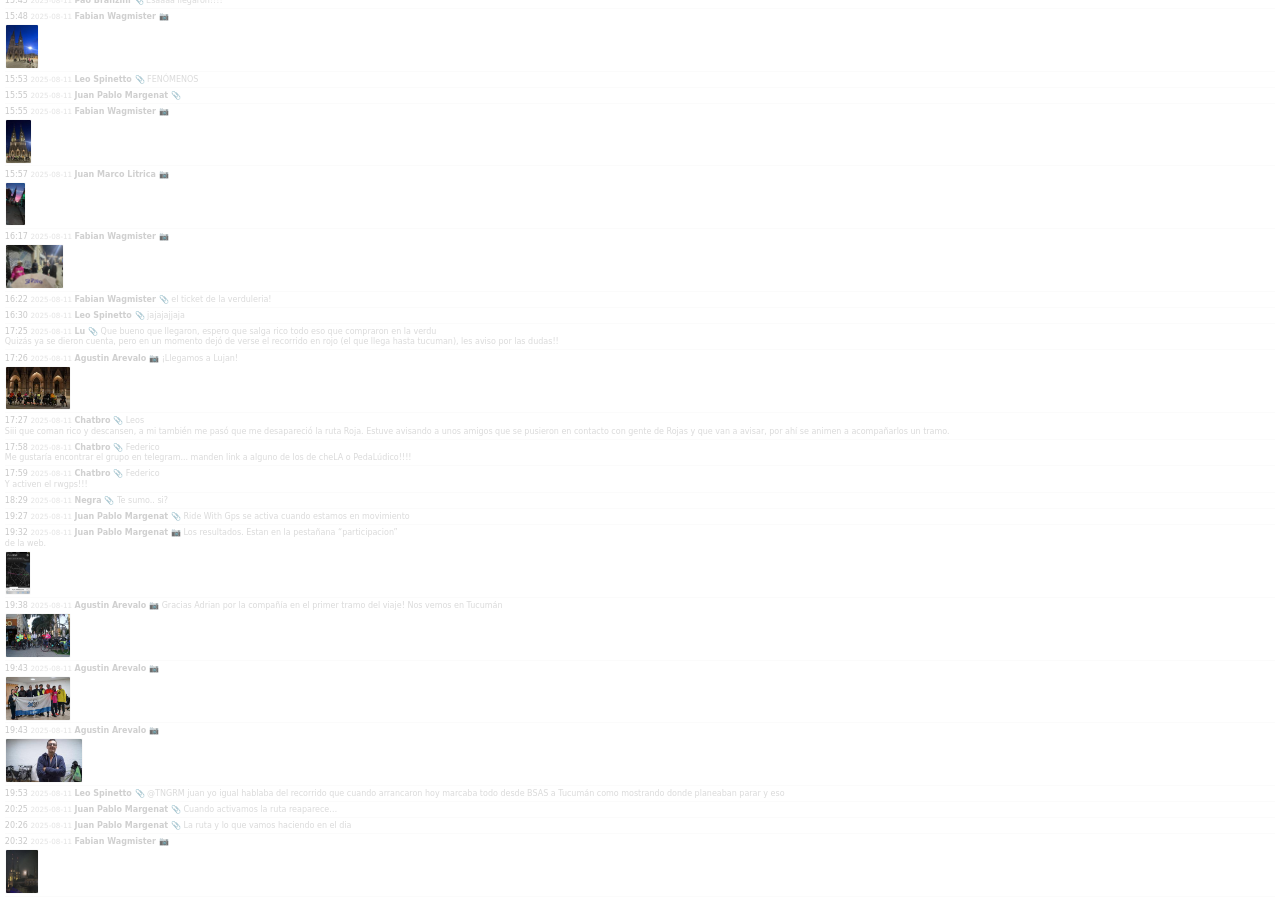
==== td/chat_fluir.html @ 92ae7dd0 "feat(td): textos renderizados en HTML para Web Render (web_render_textos) — un texto a la vez rotand" ====
<!DOCTYPE html>
<html lang="es">
<head>
<meta charset="UTF-8">
<meta name="viewport" content="width=device-width, initial-scale=1.0">
<title>Flujos · Chat Telegram (TD)</title>
<style>
  * { margin:0; padding:0; box-sizing:border-box; }
  html, body { width:100%; height:100%; overflow:hidden; font-family:system-ui,'Segoe UI',sans-serif; background:transparent; }
  :root { --tr:200; --tg:200; --tb:200; --ar:255; --ag:200; --ab:100; }
  #chat { display:flex; flex-direction:column; gap:.1rem; width:100%; height:100%; min-height:0; overflow-y:auto; padding:.2rem .3rem; color:rgb(var(--tr),var(--tg),var(--tb)); scrollbar-width:none; }
  #chat::-webkit-scrollbar { display:none; }
  .lugar { margin:.25rem 0 .1rem; font-size:.48rem; letter-spacing:.08em; text-transform:uppercase; opacity:.5; color:rgb(var(--ar),var(--ag),var(--ab)); border-top:1px solid rgba(var(--tr),var(--tg),var(--tb),.12); padding-top:.15rem; font-weight:500; flex-shrink:0; }
  .msg { font-size:.5rem; line-height:1.3; border-bottom:1px solid rgba(var(--tr),var(--tg),var(--tb),.08); padding:.1rem 0; opacity:0; transition:opacity .6s ease; flex-shrink:0; }
  .msg.visible { opacity:1; }
  .msg .hora { opacity:.5; font-size:.45rem; }
  .msg .nombre { opacity:.85; font-weight:600; }
  .msg .texto { opacity:.65; white-space:pre-wrap; }
  .fotos { display:flex; gap:.15rem; margin-top:.1rem; flex-wrap:wrap; }
  .fotos img { width:auto; height:2.8rem; max-width:5rem; object-fit:cover; border-radius:2px; border:1px solid rgba(var(--tr),var(--tg),var(--tb),.12); }
</style>
</head>
<body>
<div id="chat"></div>
<script>
var MENSAJES = [{"id": 905, "from_name": "Fabian Wagmister", "texto": "", "hora": 6.591666666666667, "fecha": "2025-08-11", "tipo": "photo", "municipio": "Morón", "fotos": ["[data-uri]"]}, {"id": 906, "from_name": "Fabian Wagmister", "texto": "", "hora": 6.934444444444445, "fecha": "2025-08-11", "tipo": "photo", "municipio": "Morón", "fotos": ["[data-uri]"]}, {"id": 907, "from_name": "Fabian Wagmister", "texto": "", "hora": 6.943333333333333, "fecha": "2025-08-11", "tipo": "photo", "municipio": "Morón", "fotos": ["[data-uri]"]}, {"id": 908, "from_name": "Chatbro", "texto": "Jimena\nBuen viaje chicxs!!", "hora": 7.678888888888889, "fecha": "2025-08-11", "tipo": "text", "municipio": "Morón", "fotos": []}, {"id": 909, "from_name": "Chatbro", "texto": "Luciana\nBuen viajeee! ajusten todo bien !! 😂", "hora": 7.698333333333333, "fecha": "2025-08-11", "tipo": "text", "municipio": "Morón", "fotos": []}, {"id": 910, "from_name": "Chatbro", "texto": "Leos\nVAMO VAMOOOO", "hora": 7.720555555555555, "fecha": "2025-08-11", "tipo": "text", "municipio": "Morón", "fotos": []}, {"id": 911, "from_name": "Chatbro", "texto": "Leos\nSiento que no pude ir hoy, pero lunes. Que tengan un excelente viaje y un gran aguante. Estaré presente!", "hora": 7.756666666666667, "fecha": "2025-08-11", "tipo": "text", "municipio": "Morón", "fotos": []}, {"id": 912, "from_name": "Chatbro", "texto": "Maxi Z\nMuy buen viaje gente!!! abrazo grande y sigo novedades por aqui :)", "hora": 7.770555555555555, "fecha": "2025-08-11", "tipo": "text", "municipio": "Morón", "fotos": []}, {"id": 913, "from_name": "Chatbro", "texto": "Leos\n¿un paseito por plaza flores?", "hora": 7.8725000000000005, "fecha": "2025-08-11", "tipo": "text", "municipio": "Morón", "fotos": []}, {"id": 914, "from_name": "Juan Pablo Margenat", "texto": "Pinchando por Yerbal!", "hora": 8.175833333333333, "fecha": "2025-08-11", "tipo": "text", "municipio": "Morón", "fotos": []}, {"id": 915, "from_name": "Juan Pablo Margenat", "texto": "Estrenando La Marin", "hora": 8.179722222222221, "fecha": "2025-08-11", "tipo": "text", "municipio": "Morón", "fotos": []}, {"id": 916, "from_name": "Chatbro", "texto": "Leos\njaajjaja uhhh LPTM que velocidad para pinchar. Bueno mejor que sea al principio, seguro que es para inaugurarte la salida", "hora": 8.284722222222221, "fecha": "2025-08-11", "tipo": "text", "municipio": "Morón", "fotos": []}, {"id": 917, "from_name": "Fabian Wagmister", "texto": "", "hora": 8.373055555555556, "fecha": "2025-08-11", "tipo": "photo", "municipio": "Morón", "fotos": ["[data-uri]"]}, {"id": 918, "from_name": "Chatbro", "texto": "Leos\n😍", "hora": 8.381388888888889, "fecha": "2025-08-11", "tipo": "text", "municipio": "Morón", "fotos": []}, {"id": 919, "from_name": "Juan Pablo Margenat", "texto": "Ojala! Salir de la ciudad es un transtorno asumido (y disfrutable tambien)", "hora": 8.381944444444445, "fecha": "2025-08-11", "tipo": "text", "municipio": "Morón", "fotos": []}, {"id": 920, "from_name": "Chatbro", "texto": "Leos\nForza!", "hora": 8.390555555555554, "fecha": "2025-08-11", "tipo": "text", "municipio": "Morón", "fotos": []}, {"id": 921, "from_name": "Chatbro", "texto": "Luciana\nEstán por mi barrio!!! 😙 Parque avellaneda ♥", "hora": 8.469166666666666, "fecha": "2025-08-11", "tipo": "text", "municipio": "Morón", "fotos": []}, {"id": 922, "from_name": "Fabian Wagmister", "texto": "", "hora": 8.8575, "fecha": "2025-08-11", "tipo": "photo", "municipio": "Morón", "fotos": ["[data-uri]"]}, {"id": 923, "from_name": "Fabian Wagmister", "texto": "", "hora": 8.878055555555555, "fecha": "2025-08-11", "tipo": "voice", "municipio": "Morón", "fotos": []}, {"id": 924, "from_name": "Fabian Wagmister", "texto": "", "hora": 8.8875, "fecha": "2025-08-11", "tipo": "voice", "municipio": "Morón", "fotos": []}, {"id": 925, "from_name": "Chatbro", "texto": "Leos\nG R A N D E  ADRI", "hora": 8.900555555555556, "fecha": "2025-08-11", "tipo": "text", "municipio": "Morón", "fotos": []}, {"id": 926, "from_name": "Chatbro", "texto": "Leos\nse te escucha perfecto", "hora": 8.907222222222222, "fecha": "2025-08-11", "tipo": "text", "municipio": "Morón", "fotos": []}, {"id": 927, "from_name": "Chatbro", "texto": "Leos\nque bronca esos pinchazos! VAMOS que se sale de la ciudad! FORZA", "hora": 8.915555555555557, "fecha": "2025-08-11", "tipo": "text", "municipio": "Morón", "fotos": []}, {"id": 928, "from_name": "Fabian Wagmister", "texto": "", "hora": 8.935555555555556, "fecha": "2025-08-11", "tipo": "voice", "municipio": "Morón", "fotos": []}, {"id": 929, "from_name": "Juan Marco Litrica", "texto": "", "hora": 8.952499999999999, "fecha": "2025-08-11", "tipo": "photo", "municipio": "Morón", "fotos": ["[data-uri]"]}, {"id": 930, "from_name": "Fabian Wagmister", "texto": "", "hora": 8.970277777777778, "fecha": "2025-08-11", "tipo": "voice", "municipio": "Morón", "fotos": []}, {"id": 931, "from_name": "Chatbro", "texto": "Leos\n¿Y cuál es el link de telegram?", "hora": 8.993888888888888, "fecha": "2025-08-11", "tipo": "text", "municipio": "Morón", "fotos": []}, {"id": 932, "from_name": "Fabian Wagmister", "texto": "", "hora": 9.015833333333333, "fecha": "2025-08-11", "tipo": "voice", "municipio": "Morón", "fotos": []}, {"id": 933, "from_name": "Chatbro", "texto": "Leos\n🤘🤘🤘🤘🤘 VAMOOOOO, es mutuo saber que estoy presente.", "hora": 9.082777777777778, "fecha": "2025-08-11", "tipo": "text", "municipio": "Morón", "fotos": []}, {"id": 934, "from_name": "Fabian Wagmister", "texto": "", "hora": 9.098611111111111, "fecha": "2025-08-11", "tipo": "video", "municipio": "Morón", "fotos": []}, {"id": 935, "from_name": "Chatbro", "texto": "Leos\nno te me gastes toda la batería jajajaj", "hora": 9.223888888888888, "fecha": "2025-08-11", "tipo": "text", "municipio": "Morón", "fotos": []}, {"id": 936, "from_name": "Chatbro", "texto": "Luciana\nSi! acá asomandonos cuando se puede a la aventura, veo que llevaron huevo duro! muy bien 😂", "hora": 9.225555555555555, "fecha": "2025-08-11", "tipo": "text", "municipio": "Morón", "fotos": []}, {"id": 937, "from_name": "Chatbro", "texto": "Leos\n¡Qué linda esas MARIN Juan!!", "hora": 9.245833333333332, "fecha": "2025-08-11", "tipo": "text", "municipio": "Morón", "fotos": []}, {"id": 938, "from_name": "Chatbro", "texto": "Patricio\n¡Buen viaje, muchachxs! Nos vemos en Tucumán.", "hora": 9.489444444444443, "fecha": "2025-08-11", "tipo": "text", "municipio": "Morón", "fotos": []}, {"id": 939, "from_name": "Fabian Wagmister", "texto": "", "hora": 9.511666666666667, "fecha": "2025-08-11", "tipo": "photo", "municipio": "Morón", "fotos": ["[data-uri]"]}, {"id": 940, "from_name": "Chatbro", "texto": "Leos\nJAJAJAJJAJA QUE GRANDE ADRI sigue ahí!! AGUANTE!", "hora": 9.575555555555555, "fecha": "2025-08-11", "tipo": "text", "municipio": "Morón", "fotos": []}, {"id": 941, "from_name": "Fabian Wagmister", "texto": "", "hora": 9.758611111111112, "fecha": "2025-08-11", "tipo": "photo", "municipio": "Morón", "fotos": ["[data-uri]"]}, {"id": 942, "from_name": "Fabian Wagmister", "texto": "https://t.me/+XXZua17GA_VmYzVh", "hora": 9.7675, "fecha": "2025-08-11", "tipo": "text", "municipio": "Morón", "fotos": []}, {"id": 943, "from_name": "Fabian Wagmister", "texto": "", "hora": 9.78361111111111, "fecha": "2025-08-11", "tipo": "voice", "municipio": "Morón", "fotos": []}, {"id": 944, "from_name": "Chatbro", "texto": "Leos\na mi me gusta acompañarles con el mapita al lado", "hora": 9.866388888888888, "fecha": "2025-08-11", "tipo": "text", "municipio": "Morón", "fotos": []}, {"id": 945, "from_name": "Chatbro", "texto": "Leos\namo que ya están arrancando, lo siento, ayer creo que hubiera acompañado ahí también con Adri", "hora": 9.874444444444444, "fecha": "2025-08-11", "tipo": "text", "municipio": "Morón", "fotos": []}, {"id": 946, "from_name": "Chatbro", "texto": "Boris\nSaludos desde Colombia!!! felices rodadas!!", "hora": 9.891666666666666, "fecha": "2025-08-11", "tipo": "text", "municipio": "Morón", "fotos": []}, {"id": 947, "from_name": "Fabian Wagmister", "texto": "", "hora": 10.260277777777778, "fecha": "2025-08-11", "tipo": "photo", "municipio": "Morón", "fotos": ["[data-uri]"]}, {"id": 948, "from_name": "Fabian Wagmister", "texto": "", "hora": 10.260277777777778, "fecha": "2025-08-11", "tipo": "photo", "municipio": "Morón", "fotos": ["[data-uri]"]}, {"id": 949, "from_name": "Chatbro", "texto": "Leos\nfuaaaaa mira eso, cuando puedan cuenten en un audio!", "hora": 10.380555555555556, "fecha": "2025-08-11", "tipo": "text", "municipio": "Morón", "fotos": []}, {"id": 950, "from_name": "Fabian Wagmister", "texto": "", "hora": 10.400555555555556, "fecha": "2025-08-11", "tipo": "voice", "municipio": "Morón", "fotos": []}, {"id": 951, "from_name": "Agustin Arevalo", "texto": "", "hora": 11.65638888888889, "fecha": "2025-08-11", "tipo": "photo", "municipio": "Morón", "fotos": ["[data-uri]"]}, {"id": 952, "from_name": "Agustin Arevalo", "texto": "", "hora": 11.65638888888889, "fecha": "2025-08-11", "tipo": "photo", "municipio": "Morón", "fotos": ["[data-uri]"]}, {"id": 953, "from_name": "Agustin Arevalo", "texto": "", "hora": 11.65638888888889, "fecha": "2025-08-11", "tipo": "photo", "municipio": "Morón", "fotos": ["[data-uri]"]}, {"id": 954, "from_name": "Agustin Arevalo", "texto": "", "hora": 11.65638888888889, "fecha": "2025-08-11", "tipo": "photo", "municipio": "Morón", "fotos": ["[data-uri]"]}, {"id": 955, "from_name": "Agustin Arevalo", "texto": "", "hora": 11.65638888888889, "fecha": "2025-08-11", "tipo": "photo", "municipio": "Morón", "fotos": ["[data-uri]"]}, {"id": 956, "from_name": "Agustin Arevalo", "texto": "", "hora": 11.65638888888889, "fecha": "2025-08-11", "tipo": "photo", "municipio": "Morón", "fotos": ["[data-uri]"]}, {"id": 957, "from_name": "Agustin Arevalo", "texto": "", "hora": 11.65638888888889, "fecha": "2025-08-11", "tipo": "photo", "municipio": "Morón", "fotos": ["[data-uri]"]}, {"id": 958, "from_name": "Agustin Arevalo", "texto": "", "hora": 11.65638888888889, "fecha": "2025-08-11", "tipo": "photo", "municipio": "Morón", "fotos": ["[data-uri]"]}, {"id": 959, "from_name": "Agustin Arevalo", "texto": "", "hora": 11.65638888888889, "fecha": "2025-08-11", "tipo": "photo", "municipio": "Morón", "fotos": ["[data-uri]"]}, {"id": 960, "from_name": "Agustin Arevalo", "texto": "", "hora": 11.65638888888889, "fecha": "2025-08-11", "tipo": "photo", "municipio": "Morón", "fotos": ["[data-uri]"]}, {"id": 961, "from_name": "Agustin Arevalo", "texto": "", "hora": 11.65638888888889, "fecha": "2025-08-11", "tipo": "photo", "municipio": "Morón", "fotos": ["[data-uri]"]}, {"id": 962, "from_name": "Fabian Wagmister", "texto": "", "hora": 11.905555555555557, "fecha": "2025-08-11", "tipo": "photo", "municipio": "Morón", "fotos": ["[data-uri]"]}, {"id": 963, "from_name": "Chatbro", "texto": "Luciana\nbuen provecho!!! se ve que está lindo el clima, acá en mardel hoy parece un día primaveral, espero que por allá también.", "hora": 12.188055555555556, "fecha": "2025-08-11", "tipo": "text", "municipio": "Morón", "fotos": []}, {"id": 964, "from_name": "Chatbro", "texto": "Leos\nEstamos en unos lindos 18 gradelis en la capital porteña. La muchachada descansa", "hora": 12.197777777777778, "fecha": "2025-08-11", "tipo": "text", "municipio": "Morón", "fotos": []}, {"id": 965, "from_name": "Chatbro", "texto": "Leos\nLu sabés en qué ubicación fue las últimas fotos del monumento que subieron. No me lo detalla en mi mapa", "hora": 12.268055555555556, "fecha": "2025-08-11", "tipo": "text", "municipio": "Morón", "fotos": []}, {"id": 966, "from_name": "Chatbro", "texto": "Luciana\nNo se qué monumento! ahi te escribo..", "hora": 12.440833333333334, "fecha": "2025-08-11", "tipo": "text", "municipio": "Morón", "fotos": []}, {"id": 967, "from_name": "Fabian Wagmister", "texto": "", "hora": 12.58888888888889, "fecha": "2025-08-11", "tipo": "voice", "municipio": "Morón", "fotos": []}, {"id": 968, "from_name": "Chatbro", "texto": "Leos\nruiiiiico! Vamos que se llega al primero de los objetivos del día. Está lindo y tienen bastante luz aun. Abrazo!", "hora": 12.609722222222222, "fecha": "2025-08-11", "tipo": "text", "municipio": "Morón", "fotos": []}, {"id": 969, "from_name": "Fabian Wagmister", "texto": "Leo", "hora": 12.696944444444444, "fecha": "2025-08-11", "tipo": "photo", "municipio": "Morón", "fotos": ["[data-uri]"]}, {"id": 970, "from_name": "Fabian Wagmister", "texto": "", "hora": 12.843333333333334, "fecha": "2025-08-11", "tipo": "photo", "municipio": "Morón", "fotos": ["[data-uri]"]}, {"id": 971, "from_name": "Fabian Wagmister", "texto": "", "hora": 13.373333333333333, "fecha": "2025-08-11", "tipo": "video", "municipio": "Morón", "fotos": []}, {"id": 972, "from_name": "Leo Spinetto", "texto": "VAMO chiques falta muy poco!", "hora": 14.0875, "fecha": "2025-08-11", "tipo": "text", "municipio": "Morón", "fotos": []}, {"id": 973, "from_name": "Fabian Wagmister", "texto": "", "hora": 14.351666666666667, "fecha": "2025-08-11", "tipo": "photo", "municipio": "Morón", "fotos": ["[data-uri]"]}, {"id": 974, "from_name": "Fabian Wagmister", "texto": "", "hora": 14.623888888888889, "fecha": "2025-08-11", "tipo": "photo", "municipio": "Morón", "fotos": ["[data-uri]"]}, {"id": 975, "from_name": "Fabian Wagmister", "texto": "", "hora": 15.045, "fecha": "2025-08-11", "tipo": "photo", "municipio": "Morón", "fotos": ["[data-uri]"]}, {"id": 976, "from_name": "Lu", "texto": "ya están!!! llegando al atardecer", "hora": 15.08, "fecha": "2025-08-11", "tipo": "text", "municipio": "Morón", "fotos": []}, {"id": 977, "from_name": "Fabian Wagmister", "texto": "", "hora": 15.087777777777779, "fecha": "2025-08-11", "tipo": "video", "municipio": "Morón", "fotos": []}, {"id": 978, "from_name": "Fabian Wagmister", "texto": "", "hora": 15.0975, "fecha": "2025-08-11", "tipo": "voice", "municipio": "Morón", "fotos": []}, {"id": 979, "from_name": "Chatbro", "texto": "Leos\nvamooooos vamos que están bien", "hora": 15.174166666666666, "fecha": "2025-08-11", "tipo": "text", "municipio": "Morón", "fotos": []}, {"id": 980, "from_name": "Chatbro", "texto": "Lux\nQue maravilla.amigos y negra queridaaaa", "hora": 15.222777777777777, "fecha": "2025-08-11", "tipo": "text", "municipio": "Morón", "fotos": []}, {"id": 981, "from_name": "Lu", "texto": "buenisimo!! ya en poquito están ahí descansando", "hora": 15.225, "fecha": "2025-08-11", "tipo": "text", "municipio": "Morón", "fotos": []}, {"id": 982, "from_name": "Chatbro", "texto": "Lux\nEs tan contagiosa esa emoción del recorrido,.de la exploracion, del descubrimiento...", "hora": 15.23611111111111, "fecha": "2025-08-11", "tipo": "text", "municipio": "Morón", "fotos": []}, {"id": 983, "from_name": "Juan Pablo Margenat", "texto": "", "hora": 15.743611111111111, "fecha": "2025-08-11", "tipo": "animation", "municipio": "Morón", "fotos": []}, {"id": 984, "from_name": "Pao Branzini", "texto": "Esaaaa llegaron!!!!", "hora": 15.74861111111111, "fecha": "2025-08-11", "tipo": "text", "municipio": "Morón", "fotos": []}, {"id": 985, "from_name": "Fabian Wagmister", "texto": "", "hora": 15.806666666666667, "fecha": "2025-08-11", "tipo": "photo", "municipio": "Morón", "fotos": ["[data-uri]"]}, {"id": 986, "from_name": "Leo Spinetto", "texto": "FENÓMENOS", "hora": 15.875277777777779, "fecha": "2025-08-11", "tipo": "text", "municipio": "Morón", "fotos": []}, {"id": 987, "from_name": "Juan Pablo Margenat", "texto": "", "hora": 15.909166666666668, "fecha": "2025-08-11", "tipo": "animation", "municipio": "Morón", "fotos": []}, {"id": 988, "from_name": "Fabian Wagmister", "texto": "", "hora": 15.911388888888888, "fecha": "2025-08-11", "tipo": "photo", "municipio": "Morón", "fotos": ["[data-uri]"]}, {"id": 989, "from_name": "Juan Marco Litrica", "texto": "", "hora": 15.954444444444444, "fecha": "2025-08-11", "tipo": "photo", "municipio": "Morón", "fotos": ["[data-uri]"]}, {"id": 990, "from_name": "Fabian Wagmister", "texto": "", "hora": 16.2825, "fecha": "2025-08-11", "tipo": "photo", "municipio": "Morón", "fotos": ["[data-uri]"]}, {"id": 991, "from_name": "Fabian Wagmister", "texto": "el ticket de la verduleria!", "hora": 16.365000000000002, "fecha": "2025-08-11", "tipo": "text", "municipio": "Morón", "fotos": []}, {"id": 992, "from_name": "Leo Spinetto", "texto": "jajajajjaja", "hora": 16.5025, "fecha": "2025-08-11", "tipo": "text", "municipio": "Morón", "fotos": []}, {"id": 993, "from_name": "Lu", "texto": "Que bueno que llegaron, espero que salga rico todo eso que compraron en la verdu\nQuizás ya se dieron cuenta, pero en un momento dejó de verse el recorrido en rojo (el que llega hasta tucuman), les aviso por las dudas!!", "hora": 17.423055555555557, "fecha": "2025-08-11", "tipo": "text", "municipio": "Morón", "fotos": []}, {"id": 994, "from_name": "Agustin Arevalo", "texto": "¡Llegamos a Lujan!", "hora": 17.439166666666665, "fecha": "2025-08-11", "tipo": "photo", "municipio": "Morón", "fotos": ["[data-uri]"]}, {"id": 995, "from_name": "Chatbro", "texto": "Leos\nSiii que coman rico y descansen, a mi también me pasó que me desapareció la ruta Roja. Estuve avisando a unos amigos que se pusieron en contacto con gente de Rojas y que van a avisar, por ahí se animen a acompañarlos un tramo.", "hora": 17.445555555555554, "fecha": "2025-08-11", "tipo": "text", "municipio": "Morón", "fotos": []}, {"id": 996, "from_name": "Chatbro", "texto": "Federico\nMe gustaría encontrar el grupo en telegram... manden link a alguno de los de cheLA o PedaLúdico!!!!", "hora": 17.964166666666667, "fecha": "2025-08-11", "tipo": "text", "municipio": "Morón", "fotos": []}, {"id": 997, "from_name": "Chatbro", "texto": "Federico\nY activen el rwgps!!!", "hora": 17.986666666666668, "fecha": "2025-08-11", "tipo": "text", "municipio": "Morón", "fotos": []}, {"id": 998, "from_name": "Negra", "texto": "Te sumo.. si?", "hora": 18.476666666666667, "fecha": "2025-08-11", "tipo": "text", "municipio": "Morón", "fotos": []}, {"id": 1001, "from_name": "Juan Pablo Margenat", "texto": "Ride With Gps se activa cuando estamos en movimiento", "hora": 19.446944444444444, "fecha": "2025-08-11", "tipo": "text", "municipio": "Morón", "fotos": []}, {"id": 1002, "from_name": "Juan Pablo Margenat", "texto": "Los resultados. Estan en la pestañana “participacion”\nde la web.", "hora": 19.53777777777778, "fecha": "2025-08-11", "tipo": "photo", "municipio": "Morón", "fotos": ["[data-uri]"]}, {"id": 1003, "from_name": "Agustin Arevalo", "texto": "Gracias Adrian por la compañía en el primer tramo del viaje! Nos vemos en Tucumán", "hora": 19.633888888888887, "fecha": "2025-08-11", "tipo": "photo", "municipio": "Morón", "fotos": ["[data-uri]"]}, {"id": 1004, "from_name": "Agustin Arevalo", "texto": "", "hora": 19.7125, "fecha": "2025-08-11", "tipo": "photo", "municipio": "Morón", "fotos": ["[data-uri]"]}, {"id": 1005, "from_name": "Agustin Arevalo", "texto": "", "hora": 19.7125, "fecha": "2025-08-11", "tipo": "photo", "municipio": "Morón", "fotos": ["[data-uri]"]}, {"id": 1006, "from_name": "Leo Spinetto", "texto": "@TNGRM juan yo igual hablaba del recorrido que cuando arrancaron hoy marcaba todo desde BSAS a Tucumán como mostrando donde planeaban parar y eso", "hora": 19.877222222222223, "fecha": "2025-08-11", "tipo": "text", "municipio": "Morón", "fotos": []}, {"id": 1007, "from_name": "Juan Pablo Margenat", "texto": "Cuando activamos la ruta reaparece…", "hora": 20.421111111111113, "fecha": "2025-08-11", "tipo": "text", "municipio": "Morón", "fotos": []}, {"id": 1008, "from_name": "Juan Pablo Margenat", "texto": "La ruta y lo que vamos haciendo en el dia", "hora": 20.43277777777778, "fecha": "2025-08-11", "tipo": "text", "municipio": "Morón", "fotos": []}, {"id": 1009, "from_name": "Fabian Wagmister", "texto": "", "hora": 20.53111111111111, "fecha": "2025-08-11", "tipo": "photo", "municipio": "Morón", "fotos": ["[data-uri]"]}];
(function(){
  function iconoTipo(t){
    if (t === 'photo') return '\uD83D\uDCF7 ';
    if (t === 'video') return '\uD83C\uDFAC ';
    if (t === 'voice') return '\uD83C\uDFA4 ';
    return '\uD83D\uDCCE ';
  }
  function hhmm(h){
    if (h == null || isNaN(h)) return '';
    var hi = Math.floor(h);
    var mi = Math.round((h - hi) * 60);
    if (mi === 60) { mi = 0; hi += 1; }
    if (hi === 24) hi = 0;
    return ('0' + hi).slice(-2) + ':' + ('0' + mi).slice(-2);
  }
  var params = new URLSearchParams(location.search);
  var t0 = parseFloat(params.get('t0'));
  var loopSecs = parseFloat(params.get('loop_secs'));
  var conReloj = isFinite(t0) && isFinite(loopSecs) && loopSecs > 0;
  function horaActual(){
    if (!conReloj) return 24;
    var t = ((Date.now() - t0) / 1000) % loopSecs;
    return (t / loopSecs) * 24;
  }
  var cont = document.getElementById('chat');
  var NODOS = [];
  var orden = [];
  MENSAJES.forEach(function(m){
    if (orden.indexOf(m.municipio) === -1) orden.push(m.municipio);
  });
  orden.forEach(function(lugar){
    var sep = document.createElement('div');
    sep.className = 'lugar';
    sep.textContent = lugar || '—';
    cont.appendChild(sep);
    MENSAJES.forEach(function(m){
      if (m.municipio !== lugar) return;
      var div = document.createElement('div');
      div.className = 'msg';
      var linea = document.createElement('div');
      linea.appendChild(document.createTextNode(hhmm(m.hora) + ' '));
      var horaEl = document.createElement('span'); horaEl.className = 'hora';
      horaEl.textContent = (m.fecha || '') + ' ';
      linea.appendChild(horaEl);
      var nom = document.createElement('span'); nom.className = 'nombre';
      nom.textContent = (m.from_name || 'Desconocido') + ' ';
      linea.appendChild(nom);
      var txt = document.createElement('span'); txt.className = 'texto';
      txt.textContent = iconoTipo(m.tipo) + (m.texto || '');
      linea.appendChild(txt);
      div.appendChild(linea);
      if (m.fotos && m.fotos.length) {
        var fot = document.createElement('div'); fot.className = 'fotos';
        m.fotos.forEach(function(src){
          var im = document.createElement('img'); im.src = src; im.loading = 'lazy';
          fot.appendChild(im);
        });
        div.appendChild(fot);
      }
      cont.appendChild(div);
      NODOS.push(div);
    });
  });
  setInterval(function(){
    var ha = horaActual();
    for (var i = 0; i < MENSAJES.length && i < NODOS.length; i++) {
      if (ha >= MENSAJES[i].hora) NODOS[i].classList.add('visible');
    }
    cont.scrollTop = cont.scrollHeight;
  }, 250);
})();
</script>
</body>
</html>
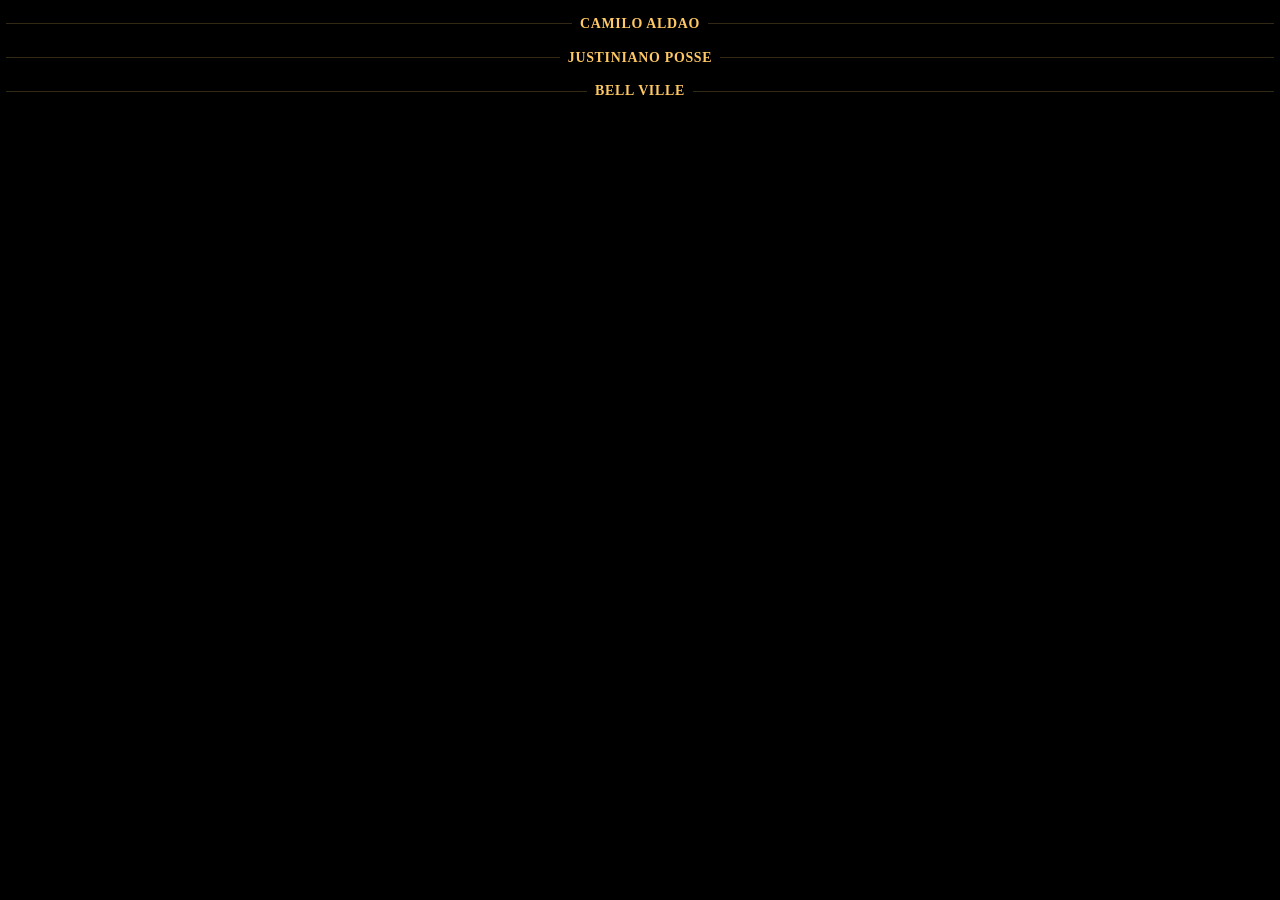
==== commit 17acc69d: "feat(td): rediseño markdown del render de textos — fondo #000, fuente +50%, rotación fija 30s, aire " ====
--- a/td/chat_fluir.html
+++ b/td/chat_fluir.html
@@ -6,30 +6,103 @@
 <title>Flujos · Chat Telegram (TD)</title>
 <style>
   * { margin:0; padding:0; box-sizing:border-box; }
-  html, body { width:100%; height:100%; overflow:hidden; font-family:system-ui,'Segoe UI',sans-serif; background:transparent; }
-  :root { --tr:200; --tg:200; --tb:200; --ar:255; --ag:200; --ab:100; }
-  #chat { display:flex; flex-direction:column; gap:.1rem; width:100%; height:100%; min-height:0; overflow-y:auto; padding:.2rem .3rem; color:rgb(var(--tr),var(--tg),var(--tb)); scrollbar-width:none; }
-  #chat::-webkit-scrollbar { display:none; }
-  .lugar { margin:.25rem 0 .1rem; font-size:.48rem; letter-spacing:.08em; text-transform:uppercase; opacity:.5; color:rgb(var(--ar),var(--ag),var(--ab)); border-top:1px solid rgba(var(--tr),var(--tg),var(--tb),.12); padding-top:.15rem; font-weight:500; flex-shrink:0; }
-  .msg { font-size:.5rem; line-height:1.3; border-bottom:1px solid rgba(var(--tr),var(--tg),var(--tb),.08); padding:.1rem 0; opacity:0; transition:opacity .6s ease; flex-shrink:0; }
-  .msg.visible { opacity:1; }
-  .msg .hora { opacity:.5; font-size:.45rem; }
-  .msg .nombre { opacity:.85; font-weight:600; }
-  .msg .texto { opacity:.65; white-space:pre-wrap; }
-  .fotos { display:flex; gap:.15rem; margin-top:.1rem; flex-wrap:wrap; }
-  .fotos img { width:auto; height:2.8rem; max-width:5rem; object-fit:cover; border-radius:2px; border:1px solid rgba(var(--tr),var(--tg),var(--tb),.12); }
+  html, body { width:100%; height:100%; overflow:hidden; font-family:Georgia,'Times New Roman',serif; background:#000; }
+  :root {
+    --tr:200; --tg:200; --tb:200;
+    --ar:255; --ag:200; --ab:100;
+    --bg-bubble: rgba(255,255,255,.07);
+    --bubble-shadow: none;
+  }
+  #chat {
+    display:flex; flex-direction:column; gap:.2rem;
+    width:100%; height:100%; min-height:0;
+    overflow-y:auto; padding:.4rem .4rem .8rem;
+    color:rgb(var(--tr),var(--tg),var(--tb));
+    scrollbar-width:thin; scrollbar-color: rgba(var(--tr),var(--tg),var(--tb),.2) transparent;
+  }
+  #chat::-webkit-scrollbar { width:6px; }
+  #chat::-webkit-scrollbar-track { background:transparent; }
+  #chat::-webkit-scrollbar-thumb { background:rgba(var(--tr),var(--tg),var(--tb),.2); border-radius:3px; }
+
+  .date-separator {
+    display:flex; align-items:center; text-align:center;
+    margin:.6rem 0 .3rem; color:rgba(var(--tr),var(--tg),var(--tb),.5);
+    font-size:.87rem; font-weight:500; letter-spacing:.05em;
+  }
+  .date-separator::before,
+  .date-separator::after {
+    content:""; flex:1; height:1px;
+    background:rgba(var(--tr),var(--tg),var(--tb),.12);
+  }
+  .date-separator span { padding:0 .5rem; white-space:nowrap; }
+  .date-separator.municipio {
+    color:rgb(var(--ar),var(--ag),var(--ab));
+    font-weight:600; text-transform:uppercase; letter-spacing:.05em;
+  }
+  .date-separator.municipio::before,
+  .date-separator.municipio::after {
+    background:rgba(var(--ar),var(--ag),var(--ab),.2);
+  }
+
+  .msg {
+    display:none;
+    width:100%; max-width:78%;
+    align-self:flex-start;
+    animation:fadeIn .4s ease-out;
+  }
+  .msg.der { align-self:flex-end; }
+  .msg.cambio { margin-top:.45rem; }
+  .msg.visible { display:flex; }
+
+  @keyframes fadeIn {
+    from { opacity:0; transform:translateY(6px); }
+    to { opacity:1; transform:translateY(0); }
+  }
+
+  .msg-bubble {
+    display:flex; flex-direction:column;
+    background:var(--bg-bubble);
+    border-radius:18px 18px 18px 4px;
+    box-shadow:var(--bubble-shadow);
+    padding:.4rem .6rem .35rem;
+    max-width:100%;
+  }
+  .msg.der .msg-bubble { border-radius:18px 18px 4px 18px; }
+
+  .msg-header {
+    display:flex; align-items:center; gap:.35rem;
+    margin-bottom:.15rem; min-height:1.2rem;
+  }
+  .msg-meta { display:flex; flex-direction:column; gap:.05rem; }
+  .msg-name { font-size:.9rem; font-weight:600; color:rgb(var(--tr),var(--tg),var(--tb)); line-height:1.1; }
+  .msg-time { font-size:.72rem; color:rgba(var(--tr),var(--tg),var(--tb),.5); line-height:1; }
+
+  .msg-text { font-size:.9rem; line-height:1.5; color:rgb(var(--tr),var(--tg),var(--tb)); white-space:pre-wrap; word-wrap:break-word; }
+
+  .msg-media { display:grid; grid-template-columns:repeat(2,1fr); gap:.25rem; margin-top:.3rem; }
+  .msg-media img {
+    width:100%; aspect-ratio:1; object-fit:cover;
+    border-radius:8px; background:rgba(255,255,255,.04);
+  }
+  .msg-media.single { grid-template-columns:1fr; }
+  .msg-media.two { grid-template-columns:1fr 1fr; }
+  .msg-media.three { grid-template-columns:1fr 1fr; }
+  .msg-media.three img:first-child { grid-column:span 2; }
+  .msg-media.four { grid-template-columns:1fr 1fr; }
+
+  .msg-type { font-size:.75rem; opacity:.6; margin-right:.2rem; }
 </style>
 </head>
 <body>
 <div id="chat"></div>
 <script>
-var MENSAJES = [{"id": 905, "from_name": "Fabian Wagmister", "texto": "", "hora": 6.591666666666667, "fecha": "2025-08-11", "tipo": "photo", "municipio": "Morón", "fotos": ["[data-uri]"]}, {"id": 906, "from_name": "Fabian Wagmister", "texto": "", "hora": 6.934444444444445, "fecha": "2025-08-11", "tipo": "photo", "municipio": "Morón", "fotos": ["[data-uri]"]}, {"id": 907, "from_name": "Fabian Wagmister", "texto": "", "hora": 6.943333333333333, "fecha": "2025-08-11", "tipo": "photo", "municipio": "Morón", "fotos": ["[data-uri]"]}, {"id": 908, "from_name": "Chatbro", "texto": "Jimena\nBuen viaje chicxs!!", "hora": 7.678888888888889, "fecha": "2025-08-11", "tipo": "text", "municipio": "Morón", "fotos": []}, {"id": 909, "from_name": "Chatbro", "texto": "Luciana\nBuen viajeee! ajusten todo bien !! 😂", "hora": 7.698333333333333, "fecha": "2025-08-11", "tipo": "text", "municipio": "Morón", "fotos": []}, {"id": 910, "from_name": "Chatbro", "texto": "Leos\nVAMO VAMOOOO", "hora": 7.720555555555555, "fecha": "2025-08-11", "tipo": "text", "municipio": "Morón", "fotos": []}, {"id": 911, "from_name": "Chatbro", "texto": "Leos\nSiento que no pude ir hoy, pero lunes. Que tengan un excelente viaje y un gran aguante. Estaré presente!", "hora": 7.756666666666667, "fecha": "2025-08-11", "tipo": "text", "municipio": "Morón", "fotos": []}, {"id": 912, "from_name": "Chatbro", "texto": "Maxi Z\nMuy buen viaje gente!!! abrazo grande y sigo novedades por aqui :)", "hora": 7.770555555555555, "fecha": "2025-08-11", "tipo": "text", "municipio": "Morón", "fotos": []}, {"id": 913, "from_name": "Chatbro", "texto": "Leos\n¿un paseito por plaza flores?", "hora": 7.8725000000000005, "fecha": "2025-08-11", "tipo": "text", "municipio": "Morón", "fotos": []}, {"id": 914, "from_name": "Juan Pablo Margenat", "texto": "Pinchando por Yerbal!", "hora": 8.175833333333333, "fecha": "2025-08-11", "tipo": "text", "municipio": "Morón", "fotos": []}, {"id": 915, "from_name": "Juan Pablo Margenat", "texto": "Estrenando La Marin", "hora": 8.179722222222221, "fecha": "2025-08-11", "tipo": "text", "municipio": "Morón", "fotos": []}, {"id": 916, "from_name": "Chatbro", "texto": "Leos\njaajjaja uhhh LPTM que velocidad para pinchar. Bueno mejor que sea al principio, seguro que es para inaugurarte la salida", "hora": 8.284722222222221, "fecha": "2025-08-11", "tipo": "text", "municipio": "Morón", "fotos": []}, {"id": 917, "from_name": "Fabian Wagmister", "texto": "", "hora": 8.373055555555556, "fecha": "2025-08-11", "tipo": "photo", "municipio": "Morón", "fotos": ["[data-uri]"]}, {"id": 918, "from_name": "Chatbro", "texto": "Leos\n😍", "hora": 8.381388888888889, "fecha": "2025-08-11", "tipo": "text", "municipio": "Morón", "fotos": []}, {"id": 919, "from_name": "Juan Pablo Margenat", "texto": "Ojala! Salir de la ciudad es un transtorno asumido (y disfrutable tambien)", "hora": 8.381944444444445, "fecha": "2025-08-11", "tipo": "text", "municipio": "Morón", "fotos": []}, {"id": 920, "from_name": "Chatbro", "texto": "Leos\nForza!", "hora": 8.390555555555554, "fecha": "2025-08-11", "tipo": "text", "municipio": "Morón", "fotos": []}, {"id": 921, "from_name": "Chatbro", "texto": "Luciana\nEstán por mi barrio!!! 😙 Parque avellaneda ♥", "hora": 8.469166666666666, "fecha": "2025-08-11", "tipo": "text", "municipio": "Morón", "fotos": []}, {"id": 922, "from_name": "Fabian Wagmister", "texto": "", "hora": 8.8575, "fecha": "2025-08-11", "tipo": "photo", "municipio": "Morón", "fotos": ["[data-uri]"]}, {"id": 923, "from_name": "Fabian Wagmister", "texto": "", "hora": 8.878055555555555, "fecha": "2025-08-11", "tipo": "voice", "municipio": "Morón", "fotos": []}, {"id": 924, "from_name": "Fabian Wagmister", "texto": "", "hora": 8.8875, "fecha": "2025-08-11", "tipo": "voice", "municipio": "Morón", "fotos": []}, {"id": 925, "from_name": "Chatbro", "texto": "Leos\nG R A N D E  ADRI", "hora": 8.900555555555556, "fecha": "2025-08-11", "tipo": "text", "municipio": "Morón", "fotos": []}, {"id": 926, "from_name": "Chatbro", "texto": "Leos\nse te escucha perfecto", "hora": 8.907222222222222, "fecha": "2025-08-11", "tipo": "text", "municipio": "Morón", "fotos": []}, {"id": 927, "from_name": "Chatbro", "texto": "Leos\nque bronca esos pinchazos! VAMOS que se sale de la ciudad! FORZA", "hora": 8.915555555555557, "fecha": "2025-08-11", "tipo": "text", "municipio": "Morón", "fotos": []}, {"id": 928, "from_name": "Fabian Wagmister", "texto": "", "hora": 8.935555555555556, "fecha": "2025-08-11", "tipo": "voice", "municipio": "Morón", "fotos": []}, {"id": 929, "from_name": "Juan Marco Litrica", "texto": "", "hora": 8.952499999999999, "fecha": "2025-08-11", "tipo": "photo", "municipio": "Morón", "fotos": ["[data-uri]"]}, {"id": 930, "from_name": "Fabian Wagmister", "texto": "", "hora": 8.970277777777778, "fecha": "2025-08-11", "tipo": "voice", "municipio": "Morón", "fotos": []}, {"id": 931, "from_name": "Chatbro", "texto": "Leos\n¿Y cuál es el link de telegram?", "hora": 8.993888888888888, "fecha": "2025-08-11", "tipo": "text", "municipio": "Morón", "fotos": []}, {"id": 932, "from_name": "Fabian Wagmister", "texto": "", "hora": 9.015833333333333, "fecha": "2025-08-11", "tipo": "voice", "municipio": "Morón", "fotos": []}, {"id": 933, "from_name": "Chatbro", "texto": "Leos\n🤘🤘🤘🤘🤘 VAMOOOOO, es mutuo saber que estoy presente.", "hora": 9.082777777777778, "fecha": "2025-08-11", "tipo": "text", "municipio": "Morón", "fotos": []}, {"id": 934, "from_name": "Fabian Wagmister", "texto": "", "hora": 9.098611111111111, "fecha": "2025-08-11", "tipo": "video", "municipio": "Morón", "fotos": []}, {"id": 935, "from_name": "Chatbro", "texto": "Leos\nno te me gastes toda la batería jajajaj", "hora": 9.223888888888888, "fecha": "2025-08-11", "tipo": "text", "municipio": "Morón", "fotos": []}, {"id": 936, "from_name": "Chatbro", "texto": "Luciana\nSi! acá asomandonos cuando se puede a la aventura, veo que llevaron huevo duro! muy bien 😂", "hora": 9.225555555555555, "fecha": "2025-08-11", "tipo": "text", "municipio": "Morón", "fotos": []}, {"id": 937, "from_name": "Chatbro", "texto": "Leos\n¡Qué linda esas MARIN Juan!!", "hora": 9.245833333333332, "fecha": "2025-08-11", "tipo": "text", "municipio": "Morón", "fotos": []}, {"id": 938, "from_name": "Chatbro", "texto": "Patricio\n¡Buen viaje, muchachxs! Nos vemos en Tucumán.", "hora": 9.489444444444443, "fecha": "2025-08-11", "tipo": "text", "municipio": "Morón", "fotos": []}, {"id": 939, "from_name": "Fabian Wagmister", "texto": "", "hora": 9.511666666666667, "fecha": "2025-08-11", "tipo": "photo", "municipio": "Morón", "fotos": ["[data-uri]"]}, {"id": 940, "from_name": "Chatbro", "texto": "Leos\nJAJAJAJJAJA QUE GRANDE ADRI sigue ahí!! AGUANTE!", "hora": 9.575555555555555, "fecha": "2025-08-11", "tipo": "text", "municipio": "Morón", "fotos": []}, {"id": 941, "from_name": "Fabian Wagmister", "texto": "", "hora": 9.758611111111112, "fecha": "2025-08-11", "tipo": "photo", "municipio": "Morón", "fotos": ["[data-uri]"]}, {"id": 942, "from_name": "Fabian Wagmister", "texto": "https://t.me/+XXZua17GA_VmYzVh", "hora": 9.7675, "fecha": "2025-08-11", "tipo": "text", "municipio": "Morón", "fotos": []}, {"id": 943, "from_name": "Fabian Wagmister", "texto": "", "hora": 9.78361111111111, "fecha": "2025-08-11", "tipo": "voice", "municipio": "Morón", "fotos": []}, {"id": 944, "from_name": "Chatbro", "texto": "Leos\na mi me gusta acompañarles con el mapita al lado", "hora": 9.866388888888888, "fecha": "2025-08-11", "tipo": "text", "municipio": "Morón", "fotos": []}, {"id": 945, "from_name": "Chatbro", "texto": "Leos\namo que ya están arrancando, lo siento, ayer creo que hubiera acompañado ahí también con Adri", "hora": 9.874444444444444, "fecha": "2025-08-11", "tipo": "text", "municipio": "Morón", "fotos": []}, {"id": 946, "from_name": "Chatbro", "texto": "Boris\nSaludos desde Colombia!!! felices rodadas!!", "hora": 9.891666666666666, "fecha": "2025-08-11", "tipo": "text", "municipio": "Morón", "fotos": []}, {"id": 947, "from_name": "Fabian Wagmister", "texto": "", "hora": 10.260277777777778, "fecha": "2025-08-11", "tipo": "photo", "municipio": "Morón", "fotos": ["[data-uri]"]}, {"id": 948, "from_name": "Fabian Wagmister", "texto": "", "hora": 10.260277777777778, "fecha": "2025-08-11", "tipo": "photo", "municipio": "Morón", "fotos": ["[data-uri]"]}, {"id": 949, "from_name": "Chatbro", "texto": "Leos\nfuaaaaa mira eso, cuando puedan cuenten en un audio!", "hora": 10.380555555555556, "fecha": "2025-08-11", "tipo": "text", "municipio": "Morón", "fotos": []}, {"id": 950, "from_name": "Fabian Wagmister", "texto": "", "hora": 10.400555555555556, "fecha": "2025-08-11", "tipo": "voice", "municipio": "Morón", "fotos": []}, {"id": 951, "from_name": "Agustin Arevalo", "texto": "", "hora": 11.65638888888889, "fecha": "2025-08-11", "tipo": "photo", "municipio": "Morón", "fotos": ["[data-uri]"]}, {"id": 952, "from_name": "Agustin Arevalo", "texto": "", "hora": 11.65638888888889, "fecha": "2025-08-11", "tipo": "photo", "municipio": "Morón", "fotos": ["[data-uri]"]}, {"id": 953, "from_name": "Agustin Arevalo", "texto": "", "hora": 11.65638888888889, "fecha": "2025-08-11", "tipo": "photo", "municipio": "Morón", "fotos": ["[data-uri]"]}, {"id": 954, "from_name": "Agustin Arevalo", "texto": "", "hora": 11.65638888888889, "fecha": "2025-08-11", "tipo": "photo", "municipio": "Morón", "fotos": ["[data-uri]"]}, {"id": 955, "from_name": "Agustin Arevalo", "texto": "", "hora": 11.65638888888889, "fecha": "2025-08-11", "tipo": "photo", "municipio": "Morón", "fotos": ["[data-uri]"]}, {"id": 956, "from_name": "Agustin Arevalo", "texto": "", "hora": 11.65638888888889, "fecha": "2025-08-11", "tipo": "photo", "municipio": "Morón", "fotos": ["[data-uri]"]}, {"id": 957, "from_name": "Agustin Arevalo", "texto": "", "hora": 11.65638888888889, "fecha": "2025-08-11", "tipo": "photo", "municipio": "Morón", "fotos": ["[data-uri]"]}, {"id": 958, "from_name": "Agustin Arevalo", "texto": "", "hora": 11.65638888888889, "fecha": "2025-08-11", "tipo": "photo", "municipio": "Morón", "fotos": ["[data-uri]"]}, {"id": 959, "from_name": "Agustin Arevalo", "texto": "", "hora": 11.65638888888889, "fecha": "2025-08-11", "tipo": "photo", "municipio": "Morón", "fotos": ["[data-uri]"]}, {"id": 960, "from_name": "Agustin Arevalo", "texto": "", "hora": 11.65638888888889, "fecha": "2025-08-11", "tipo": "photo", "municipio": "Morón", "fotos": ["[data-uri]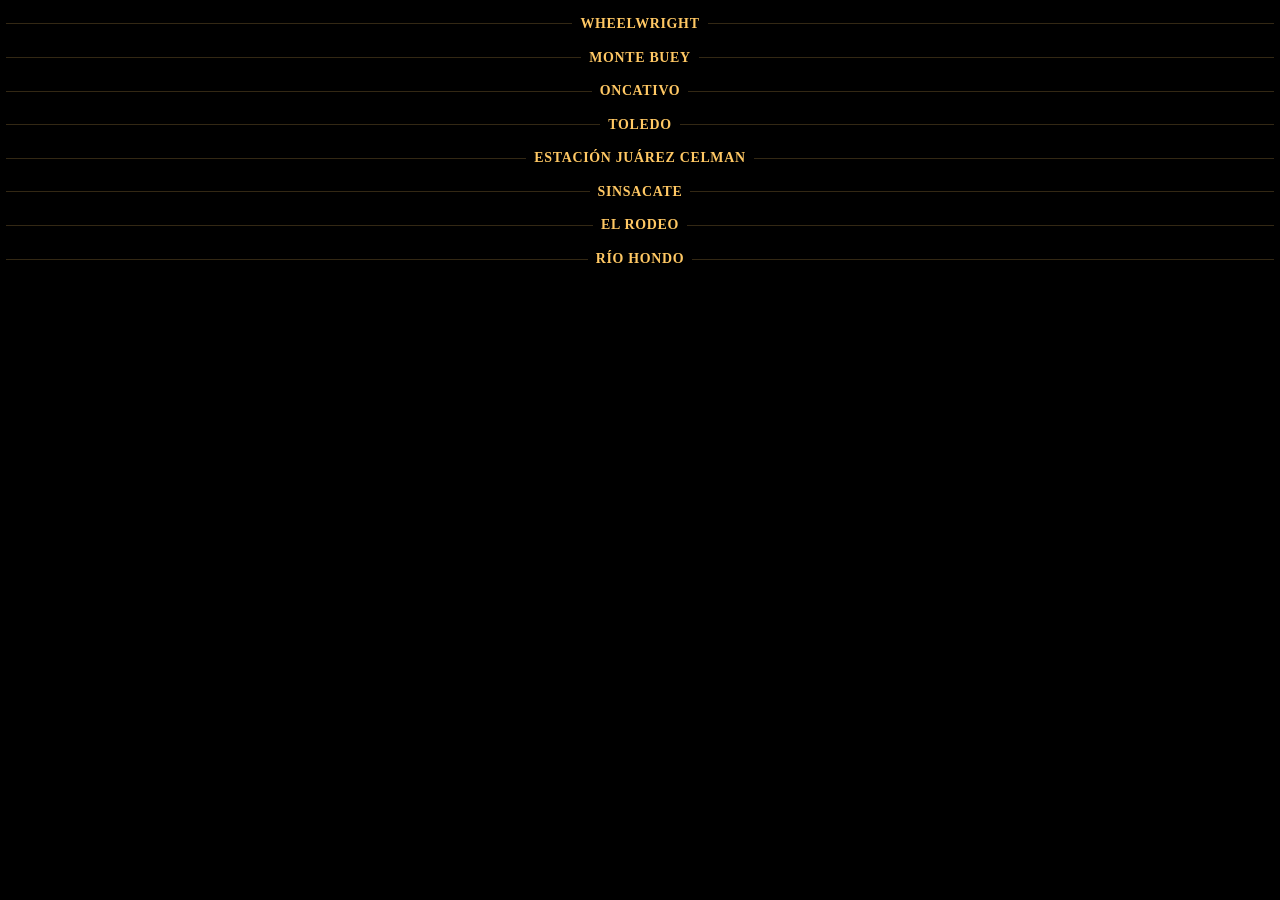
==== commit 45cad6f7: "fix(td): auto-scroll de textos en un solo descenso (5s+23s+2s) sin repetición - _PLANTILLA_TEXTOS_HT" ====
--- a/td/chat_fluir.html
+++ b/td/chat_fluir.html
@@ -96,7 +96,7 @@
 <body>
 <div id="chat"></div>
 <script>
-var MENSAJES = [{"id": 1375, "from_name": "Fabian Wagmister", "texto": "", "hora": 6.262777777777778, "fecha": "2025-08-18", "tipo": "photo", "municipio": "Camilo Aldao", "fotos": ["[data-uri]"]}, {"id": 1376, "from_name": "Fabian Wagmister", "texto": "así comenzando el dia.\nbuenas!", "hora": 6.268888888888889, "fecha": "2025-08-18", "tipo": "text", "municipio": "Camilo Aldao", "fotos": []}, {"id": 1377, "from_name": "Fabian Wagmister", "texto": "hoy esta pronosticada lluvia a media tarde. veremos hasta donde llegamos.!", "hora": 6.283055555555555, "fecha": "2025-08-18", "tipo": "text", "municipio": "Camilo Aldao", "fotos": []}, {"id": 1378, "from_name": "Leo Spinetto", "texto": "bueno vamos, seguimos como siempre aquí... un abrazo! intenten salir temprano y aprovechar antes que llegue una lluvia. ¿Saladillo es la próxima parada?", "hora": 6.578333333333333, "fecha": "2025-08-18", "tipo": "text", "municipio": "Camilo Aldao", "fotos": []}, {"id": 1379, "from_name": "Lu", "texto": "que tengan un gran día y que la lluvia se acobarde!! 😘", "hora": 6.7347222222222225, "fecha": "2025-08-18", "tipo": "text", "municipio": "Camilo Aldao", "fotos": []}, {"id": 1380, "from_name": "Carucha17", "texto": "Que tengan un grandioso dia de pedal !!! Buenas rutas, espero que la lluvia se desvíe de su trayecto 🙌🏽 !!!", "hora": 6.899444444444444, "fecha": "2025-08-18", "tipo": "text", "municipio": "Camilo Aldao", "fotos": []}, {"id": 1381, "from_name": "Juan Pablo Margenat", "texto": "", "hora": 7.223055555555556, "fecha": "2025-08-18", "tipo": "photo", "municipio": "Camilo Aldao", "fotos": ["[data-uri]"]}, {"id": 1382, "from_name": "Juan Pablo Margenat", "texto": "", "hora": 7.230277777777778, "fecha": "2025-08-18", "tipo": "photo", "municipio": "Camilo Aldao", "fotos": ["[data-uri]"]}, {"id": 1383, "from_name": "Juan Pablo Margenat", "texto": "La bicicleta con alas\nLa bicicleta un dia va a volar\nLa bicicleta de todos\nYa lo verán.\nLe están saliendo las alas\nSon de Verdad.\nEl niño quiere que vuele\ny volará.\nEl niño ira por el aire a comprar el pan;\ndará una vuelta a campanario\nde paloma y ca", "hora": 7.304722222222222, "fecha": "2025-08-18", "tipo": "text", "municipio": "Camilo Aldao", "fotos": []}, {"id": 1384, "from_name": "Juan Pablo Margenat", "texto": "", "hora": 7.3075, "fecha": "2025-08-18", "tipo": "photo", "municipio": "Camilo Aldao", "fotos": ["[data-uri]"]}, {"id": 1385, "from_name": "Juan Pablo Margenat", "texto": "", "hora": 7.375, "fecha": "2025-08-18", "tipo": "animation", "municipio": "Camilo Aldao", "fotos": []}, {"id": 1386, "from_name": "Fabian Wagmister", "texto": "", "hora": 7.453333333333333, "fecha": "2025-08-18", "tipo": "photo", "municipio": "Camilo Aldao", "fotos": ["[data-uri]"]}, {"id": 1387, "from_name": "Fabian Wagmister", "texto": "", "hora": 7.582777777777777, "fecha": "2025-08-18", "tipo": "photo", "municipio": "Camilo Aldao", "fotos": ["[data-uri]"]}, {"id": 1388, "from_name": "Fabian Wagmister", "texto": "saliendo hacia Camilo Aldao", "hora": 7.640833333333333, "fecha": "2025-08-18", "tipo": "text", "municipio": "Camilo Aldao", "fotos": []}, {"id": 1389, "from_name": "Fabian Wagmister", "texto": "", "hora": 7.671111111111111, "fecha": "2025-08-18", "tipo": "photo", "municipio": "Camilo Aldao", "fotos": ["[data-uri]"]}, {"id": 1390, "from_name": "Fabian Wagmister", "texto": "", "hora": 7.7747222222222225, "fecha": "2025-08-18", "tipo": "photo", "municipio": "Camilo Aldao", "fotos": ["[data-uri]"]}, {"id": 1391, "from_name": "Chatbro", "texto": "michel\nHola amigos saludos desde Colon, espero sea un dia lleno de encuentros y grandes historias .🚴🏻🚴🏻🚴🏻", "hora": 7.854722222222222, "fecha": "2025-08-18", "tipo": "text", "municipio": "Camilo Aldao", "fotos": []}, {"id": 1392, "from_name": "Fabian Wagmister", "texto": "", "hora": 7.874166666666667, "fecha": "2025-08-18", "tipo": "voice", "municipio": "Camilo Aldao", "fotos": []}, {"id": 1393, "from_name": "Fabian Wagmister", "texto": "", "hora": 7.895277777777777, "fecha": "2025-08-18", "tipo": "voice", "municipio": "Camilo Aldao", "fotos": []}, {"id": 1394, "from_name": "Fabian Wagmister", "texto": "", "hora": 7.908055555555556, "fecha": "2025-08-18", "tipo": "voice", "municipio": "Camilo Aldao", "fotos": []}, {"id": 1395, "from_name": "Fabian Wagmister", "texto": "", "hora": 7.930000000000001, "fecha": "2025-08-18", "tipo": "photo", "municipio": "Camilo Aldao", "fotos": ["[data-uri]"]}, {"id": 1396, "from_name": "Fabian Wagmister", "texto": "", "hora": 7.984166666666667, "fecha": "2025-08-18", "tipo": "photo", "municipio": "Camilo Aldao", "fotos": ["[data-uri]"]}, {"id": 1397, "from_name": "Leo Spinetto", "texto": "F O T O N", "hora": 8.047222222222222, "fecha": "2025-08-18", "tipo": "text", "municipio": "Camilo Aldao", "fotos": []}, {"id": 1398, "from_name": "Miguel", "texto": "https://whatsapp.com/channel/0029VbAw4jj96H4RE18h3F1y", "hora": 8.129444444444445, "fecha": "2025-08-18", "tipo": "text", "municipio": "Camilo Aldao", "fotos": []}, {"id": 1399, "from_name": "Miguel", "texto": "Aquí lo ando compartiendo así conocen más la aventura y todo lo que genera una bici", "hora": 8.145555555555555, "fecha": "2025-08-18", "tipo": "text", "municipio": "Camilo Aldao", "fotos": []}, {"id": 1400, "from_name": "Negra", "texto": "Gracias Miguel!!!", "hora": 8.308611111111112, "fecha": "2025-08-18", "tipo": "text", "municipio": "Camilo Aldao", "fotos": []}, {"id": 1401, "from_name": "Fabian Wagmister", "texto": "", "hora": 8.311666666666667, "fecha": "2025-08-18", "tipo": "photo", "municipio": "Camilo Aldao", "fotos": ["[data-uri]"]}, {"id": 1402, "from_name": "Fabian Wagmister", "texto": "Miguel si podes compartir el link para que se sumen a esta grupo y pueden comunicarse con nosotres.", "hora": 8.358888888888888, "fecha": "2025-08-18", "tipo": "text", "municipio": "Camilo Aldao", "fotos": []}, {"id": 1403, "from_name": "Fabian Wagmister", "texto": "https://t.me/+XXZua17GA_VmYzVh", "hora": 8.360555555555555, "fecha": "2025-08-18", "tipo": "text", "municipio": "Camilo Aldao", "fotos": []}, {"id": 1404, "from_name": "Fabian Wagmister", "texto": "sigamis sumando.", "hora": 8.3675, "fecha": "2025-08-18", "tipo": "text", "municipio": "Camilo Aldao", "fotos": []}, {"id": 1405, "from_name": "Juan Pablo Margenat", "texto": "", "hora": 8.633055555555556, "fecha": "2025-08-18", "tipo": "video", "municipio": "Camilo Aldao", "fotos": []}, {"id": 1406, "from_name": "Juan Pablo Margenat", "texto": "", "hora": 8.702222222222222, "fecha": "2025-08-18", "tipo": "video", "municipio": "Camilo Aldao", "fotos": []}, {"id": 1407, "from_name": "Miguel", "texto": "Gracias Gracias ahora lo hago", "hora": 8.954722222222221, "fecha": "2025-08-18", "tipo": "text", "municipio": "Camilo Aldao", "fotos": []}, {"id": 1408, "from_name": "Miguel", "texto": "Con quien me comunico?", "hora": 8.989166666666666, "fecha": "2025-08-18", "tipo": "text", "municipio": "Camilo Aldao", "fotos": []}, {"id": 1409, "from_name": "Leo Spinetto", "texto": "No sé que voy a hacer cuando se acaba esta locura. Los queremos!", "hora": 9.009166666666667, "fecha": "2025-08-18", "tipo": "text", "municipio": "Camilo Aldao", "fotos": []}, {"id": 1410, "from_name": "Chatbro", "texto": "Leos\n¡Y lo que estamos seguro es que hidratos están consumiendo!", "hora": 9.070277777777777, "fecha": "2025-08-18", "tipo": "text", "municipio": "Camilo Aldao", "fotos": []}, {"id": 1411, "from_name": "Juan Pablo Margenat", "texto": "", "hora": 9.23472222222222, "fecha": "2025-08-18", "tipo": "photo", "municipio": "Camilo Aldao", "fotos": ["[data-uri]"]}, {"id": 1412, "from_name": "Juan Pablo Margenat", "texto": "", "hora": 9.251666666666667, "fecha": "2025-08-18", "tipo": "photo", "municipio": "Camilo Aldao", "fotos": ["[data-uri]"]}, {"id": 1413, "from_name": "Juan Pablo Margenat", "texto": "CORDOBA!!", "hora": 9.486388888888888, "fecha": "2025-08-18", "tipo": "text", "municipio": "Camilo Aldao", "fotos": []}, {"id": 1414, "from_name": "Facundo", "texto": "Vamooooo!!!!!", "hora": 9.521111111111113, "fecha": "2025-08-18", "tipo": "text", "municipio": "Camilo Aldao", "fotos": []}, {"id": 1415, "from_name": "Fabian Wagmister", "texto": "", "hora": 9.620555555555557, "fecha": "2025-08-18", "tipo": "photo", "municipio": "Camilo Aldao", "fotos": ["[data-uri]"]}, {"id": 1416, "from_name": "Fabian Wagmister", "texto": "", "hora": 10.054444444444446, "fecha": "2025-08-18", "tipo": "photo", "municipio": "Camilo Aldao", "fotos": ["[data-uri]"]}, {"id": 1417, "from_name": "Fabian Wagmister", "texto": "", "hora": 10.116388888888888, "fecha": "2025-08-18", "tipo": "photo", "municipio": "Camilo Aldao", "fotos": ["[data-uri]"]}, {"id": 1418, "from_name": "Fabian Wagmister", "texto": "", "hora": 10.261944444444444, "fecha": "2025-08-18", "tipo": "video", "municipio": "Camilo Aldao", "fotos": []}, {"id": 1419, "from_name": "Fabian Wagmister", "texto": "", "hora": 10.2825, "fecha": "2025-08-18", "tipo": "voice", "municipio": "Camilo Aldao", "fotos": []}, {"id": 1420, "from_name": "Juan Pablo Margenat", "texto": "", "hora": 10.886111111111111, "fecha": "2025-08-18", "tipo": "sticker", "municipio": "Camilo Aldao", "fotos": []}, {"id": 1421, "from_name": "Juan Pablo Margenat", "texto": "", "hora": 10.952222222222222, "fecha": "2025-08-18", "tipo": "sticker", "municipio": "Camilo Aldao", "fotos": []}, {"id": 1422, "from_name": "Juan Pablo Margenat", "texto": "A cuatro de Aldao", "hora": 10.96111111111111, "fecha": "2025-08-18", "tipo": "text", "municipio": "Camilo Aldao", "fotos": []}, {"id": 1423, "from_name": "Fabian Wagmister", "texto": "", "hora": 11.298333333333334, "fecha": "2025-08-18", "tipo": "photo", "municipio": "Camilo Aldao", "fotos": ["[data-uri]"]}, {"id": 1424, "from_name": "Chatbro", "texto": "Ceci\nAcabo de ponerme al día! Tremendamente hermoso el registro de Pergamino y ese encuentro con lxs niñxs de ahí con sus bicis!!! <3", "hora": 11.800555555555556, "fecha": "2025-08-18", "tipo": "text", "municipio": "Camilo Aldao", "fotos": []}, {"id": 1425, "from_name": "Chatbro", "texto": "Ceci\nBeso inmenso a todxs!! <3😊", "hora": 11.921111111111111, "fecha": "2025-08-18", "tipo": "text", "municipio": "Camilo Aldao", "fotos": []}, {"id": 1426, "from_name": "Juan Marco Litrica", "texto": "Llegamos a Camilo Aldao, nos recibió Claudio y nos llevó al club municipal donde tenemos habitaciones con colchones muy buenos, duchas geniales y lugar amplio para esperar que pase la lluvia y continuar!!", "hora": 12.2975, "fecha": "2025-08-18", "tipo": "text", "municipio": "Camilo Aldao", "fotos": []}, {"id": 1427, "from_name": "Leo Spinetto", "texto": "Vamooooo ¿tiene nefli? Jajajaja gran abrazo", "hora": 12.334166666666667, "fecha": "2025-08-18", "tipo": "text", "municipio": "Camilo Aldao", "fotos": []}, {"id": 1428, "from_name": "Juan Marco Litrica", "texto": "Sacando los cargadores !! Computadoras , cámaras , grabadoras de audio!!", "hora": 12.351388888888888, "fecha": "2025-08-18", "tipo": "text", "municipio": "Camilo Aldao", "fotos": []}, {"id": 1430, "from_name": "Miguel", "texto": "Genial!! Muy buena decisión hay alerta de lluvia en gran parte de córdoba y alrededores \nDescansen compxs", "hora": 13.288611111111111, "fecha": "2025-08-18", "tipo": "text", "municipio": "Camilo Aldao", "fotos": []}, {"id": 1431, "from_name": "Juan Pablo Margenat", "texto": "BOP. Base de operaciones Pedaludicas en Club Juventud Unida", "hora": 13.469444444444445, "fecha": "2025-08-18", "tipo": "photo", "municipio": "Camilo Aldao", "fotos": ["[data-uri]"]}, {"id": 1432, "from_name": "Juan Pablo Margenat", "texto": "Actualizaremos la web durante la tormenta. Nuevas fotos, videos y reflexiones del camino….ahora que paramos que llueva!!", "hora": 13.488333333333333, "fecha": "2025-08-18", "tipo": "text", "municipio": "Camilo Aldao", "fotos": []}, {"id": 1433, "from_name": "Juan Pablo Margenat", "texto": "Bar cafe rico, wifi. Calefacción y duchas….la bici te abre todas las puertas, la cadena de buena onda sigue en modo ascenso.", "hora": 13.528333333333334, "fecha": "2025-08-18", "tipo": "text", "municipio": "Camilo Aldao", "fotos": []}, {"id": 1434, "from_name": "Juan Pablo Margenat", "texto": "✌🏾", "hora": 13.539166666666667, "fecha": "2025-08-18", "tipo": "photo", "municipio": "Camilo Aldao", "fotos": ["[data-uri]"]}, {"id": 1435, "from_name": "Juan Pablo Margenat", "texto": "Plaza central de C.A.", "hora": 13.57861111111111, "fecha": "2025-08-18", "tipo": "animation", "municipio": "Camilo Aldao", "fotos": []}, {"id": 1436, "from_name": "Leo Spinetto", "texto": "que lindos son estos gifs!", "hora": 14.275555555555556, "fecha": "2025-08-18", "tipo": "text", "municipio": "Camilo Aldao", "fotos": []}, {"id": 1437, "from_name": "Fabian Wagmister", "texto": "Juan Pablo, el Rey del Motion Photo!", "hora": 14.496666666666666, "fecha": "2025-08-18", "tipo": "text", "municipio": "Camilo Aldao", "fotos": []}, {"id": 1438, "from_name": "Juan Pablo Margenat", "texto": "", "hora": 14.56, "fecha": "2025-08-18", "tipo": "photo", "municipio": "Camilo Aldao", "fotos": ["[data-uri]"]}, {"id": 1439, "from_name": "Pao Branzini", "texto": "Que emociónnnnn tercera provincia pedaleada!!! Felicitaciones vamos locooooo!!!!!", "hora": 14.63861111111111, "fecha": "2025-08-18", "tipo": "text", "municipio": "Camilo Aldao", "fotos": []}, {"id": 1440, "from_name": "Fabian Wagmister", "texto": "Si Pao! vamos muy bien! el grupete esta posta.\\", "hora": 14.648333333333333, "fecha": "2025-08-18", "tipo": "text", "municipio": "Camilo Aldao", "fotos": []}, {"id": 1441, "from_name": "Juan Marco Litrica", "texto": "Norberto Negro, bicicletero de camilo Aldao, organizaba bicicleteadas en el pueblo.", "hora": 17.380833333333335, "fecha": "2025-08-18", "tipo": "photo", "municipio": "Camilo Aldao", "fotos": ["[data-uri]"]}, {"id": 1442, "from_name": "Juan Marco Litrica", "texto": "", "hora": 17.380833333333335, "fecha": "2025-08-18", "tipo": "photo", "municipio": "Camilo Aldao", "fotos": ["[data-uri]"]}, {"id": 1443, "from_name": "Juan Marco Litrica", "texto": "Juan Cruz, volvió hace una semana de Perú, se fue en bicicleta desde Camilo Aldao , \"andar en bici es improvisar todo el tiempo\"", "hora": 17.41, "fecha": "2025-08-18", "tipo": "photo", "municipio": "Camilo Aldao", "fotos": ["[data-uri]"]}, {"id": 1444, "from_name": "Juan Marco Litrica", "texto": "Hermosas entrevista les hicimos a Juan y a Norberto.", "hora": 17.41472222222222, "fecha": "2025-08-18", "tipo": "text", "municipio": "Camilo Aldao", "fotos": []}, {"id": 1445, "from_name": "Fabian Wagmister", "texto": "El equipo viene generando entrevistas y materiales audiovisuales muy resonantes.\nHoy tambien volamos el drone.", "hora": 17.445555555555554, "fecha": "2025-08-18", "tipo": "text", "municipio": "Camilo Aldao", "fotos": []}, {"id": 1447, "from_name": "Fabian Wagmister", "texto": "buen dia gente apreciada.\ndormimos muy bien. \nesta lluvioso y ventoso por aca.\nnos quedaremos en Camilo Aldao hasta mañana.", "hora": 6.241666666666667, "fecha": "2025-08-19", "tipo": "text", "municipio": "Camilo Aldao", "fotos": []}, {"id": 1448, "from_name": "Carucha17", "texto": "Buenas buenas parada técnica obligatoria, para organizar y recobrar fuerzas 🙌🏼!!!", "hora": 6.424722222222223, "fecha": "2025-08-19", "tipo": "text", "municipio": "Camilo Aldao", "fotos": []}, {"id": 1449, "from_name": "Leo Spinetto", "texto": "Buenas mañanas, acá en Ciudad de Buenos Aires también, mucha lluvia.", "hora": 6.435555555555556, "fecha": "2025-08-19", "tipo": "text", "municipio": "Camilo Aldao", "fotos": []}, {"id": 1450, "from_name": "Juan Pablo Margenat", "texto": "https://vimeo.com/1111159351?share=copy \nCrees que soy sexy? \nComo viaja la musica. De una cumbia colombiana al taj Mahal de Jorge Bem pasa a Escocia y el bueno de Rod Stewart le pone una letra para volver a Colombia a manos de Cumbia Moderna, 20 año", "hora": 6.646111111111111, "fecha": "2025-08-19", "tipo": "text", "municipio": "Camilo Aldao", "fotos": []}, {"id": 1451, "from_name": "Juan Pablo Margenat", "texto": "Video de Agus tomado entre Salto y Rojas", "hora": 6.688611111111111, "fecha": "2025-08-19", "tipo": "text", "municipio": "Camilo Aldao", "fotos": []}, {"id": 1452, "from_name": "Lu", "texto": "Descansen y estiren esas piernas el día de hoy!! Acá en mar del plata también llueve, esperemos que mañana se despeje así pueden seguir pedaleando. muy gracioso el video, moviendo el cuerpo 💃", "hora": 7.781944444444444, "fecha": "2025-08-19", "tipo": "text", "municipio": "Camilo Aldao", "fotos": []}, {"id": 1453, "from_name": "Leo Spinetto", "texto": "", "hora": 8.870000000000001, "fecha": "2025-08-19", "tipo": "image", "municipio": "Camilo Aldao", "fotos": []}, {"id": 1454, "from_name": "Leo Spinetto", "texto": "", "hora": 8.870000000000001, "fecha": "2025-08-19", "tipo": "image", "municipio": "Camilo Aldao", "fotos": []}, {"id": 1455, "from_name": "Leo Spinetto", "texto": "", "hora": 8.870000000000001, "fecha": "2025-08-19", "tipo": "image", "municipio": "Camilo Aldao", "fotos": []}, {"id": 1456, "from_name": "Leo Spinetto", "texto": "Me animo a pasar el chivo, ustedes disculpen en su día de descanso. Pero hoy los entrevistamos desde las 18 horas.", "hora": 8.870000000000001, "fecha": "2025-08-19", "tipo": "image", "municipio": "Camilo Aldao", "fotos": []}, {"id": 1457, "from_name": "Leandro", "texto": "🐐🐐", "hora": 10.489444444444443, "fecha": "2025-08-19", "tipo": "text", "m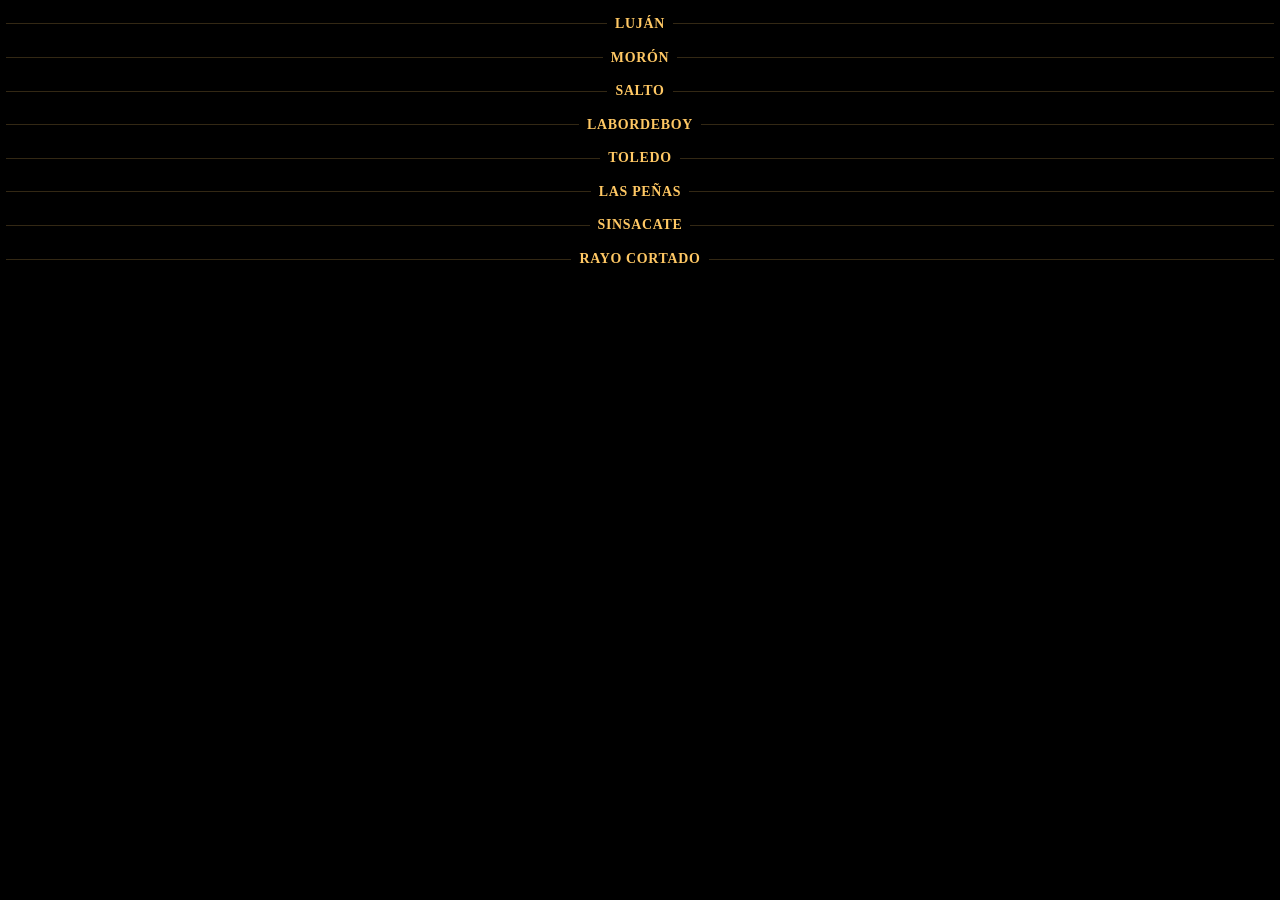
==== commit 4661dff5: "feat(loop): filtro duro por tags con fallback a prioridad + HTML/TOE regenerados - loop_db._filtrar_" ====
--- a/td/chat_fluir.html
+++ b/td/chat_fluir.html
@@ -96,7 +96,7 @@
 <body>
 <div id="chat"></div>
 <script>
-var MENSAJES = [{"id": 1217, "from_name": "Agustin Arevalo", "texto": "¡Hermoso tramo vivido entre Rojas y Colón! Cuántas historias en movimiento...", "hora": 21.471944444444443, "fecha": "2025-08-15", "tipo": "photo", "municipio": "Wheelwright", "fotos": ["[data-uri]"]}, {"id": 1218, "from_name": "Agustin Arevalo", "texto": "", "hora": 21.47222222222222, "fecha": "2025-08-15", "tipo": "photo", "municipio": "Wheelwright", "fotos": ["[data-uri]"]}, {"id": 1219, "from_name": "Agustin Arevalo", "texto": "", "hora": 21.47222222222222, "fecha": "2025-08-15", "tipo": "photo", "municipio": "Wheelwright", "fotos": ["[data-uri]"]}, {"id": 1220, "from_name": "Agustin Arevalo", "texto": "", "hora": 21.47222222222222, "fecha": "2025-08-15", "tipo": "photo", "municipio": "Wheelwright", "fotos": ["[data-uri]"]}, {"id": 1221, "from_name": "Agustin Arevalo", "texto": "", "hora": 21.47222222222222, "fecha": "2025-08-15", "tipo": "photo", "municipio": "Wheelwright", "fotos": ["[data-uri]"]}, {"id": 1222, "from_name": "Agustin Arevalo", "texto": "", "hora": 21.47222222222222, "fecha": "2025-08-15", "tipo": "photo", "municipio": "Wheelwright", "fotos": ["[data-uri]"]}, {"id": 1223, "from_name": "Agustin Arevalo", "texto": "", "hora": 21.47222222222222, "fecha": "2025-08-15", "tipo": "photo", "municipio": "Wheelwright", "fotos": ["[data-uri]"]}, {"id": 1224, "from_name": "Agustin Arevalo", "texto": "", "hora": 21.47222222222222, "fecha": "2025-08-15", "tipo": "photo", "municipio": "Wheelwright", "fotos": ["[data-uri]"]}, {"id": 1225, "from_name": "Agustin Arevalo", "texto": "", "hora": 21.47222222222222, "fecha": "2025-08-15", "tipo": "photo", "municipio": "Wheelwright", "fotos": ["[data-uri]"]}, {"id": 1226, "from_name": "Agustin Arevalo", "texto": "", "hora": 21.47222222222222, "fecha": "2025-08-15", "tipo": "photo", "municipio": "Wheelwright", "fotos": ["[data-uri]"]}, {"id": 1227, "from_name": "Agustin Arevalo", "texto": "", "hora": 21.47583333333333, "fecha": "2025-08-15", "tipo": "photo", "municipio": "Wheelwright", "fotos": ["[data-uri]"]}, {"id": 1228, "from_name": "Agustin Arevalo", "texto": "", "hora": 21.47583333333333, "fecha": "2025-08-15", "tipo": "photo", "municipio": "Wheelwright", "fotos": ["[data-uri]"]}, {"id": 1229, "from_name": "Fabian Wagmister", "texto": "", "hora": 5.3275, "fecha": "2025-08-15", "tipo": "photo", "municipio": "Wheelwright", "fotos": ["[data-uri]"]}, {"id": 1230, "from_name": "Fabian Wagmister", "texto": "descansan.", "hora": 5.332222222222222, "fecha": "2025-08-15", "tipo": "text", "municipio": "Wheelwright", "fotos": []}, {"id": 1231, "from_name": "Fabian Wagmister", "texto": "\"...\nesperando\nla bicicleta\ninmóvil\nporque\nsólo\nde movimiento fue su alma\n...\"\nOda a La Bicicleta\nNeruda, 1956", "hora": 6.679444444444445, "fecha": "2025-08-15", "tipo": "text", "municipio": "Wheelwright", "fotos": []}, {"id": 1232, "from_name": "Fabian Wagmister", "texto": "Anoche en Colon.", "hora": 6.779444444444445, "fecha": "2025-08-15", "tipo": "photo", "municipio": "Wheelwright", "fotos": ["[data-uri]"]}, {"id": 1233, "from_name": "Fabian Wagmister", "texto": "Estamos invitados a descorchar vinos y comer picada en Brasco hoy a las 20hrs para celebrar las bicis y los pedaleantes del mundo", "hora": 6.825277777777777, "fecha": "2025-08-15", "tipo": "text", "municipio": "Wheelwright", "fotos": []}, {"id": 1234, "from_name": "Fabian Wagmister", "texto": "Hoy nos quedamos todo el dia en Colon. Muy buena onda aca.", "hora": 6.831388888888888, "fecha": "2025-08-15", "tipo": "text", "municipio": "Wheelwright", "fotos": []}, {"id": 1235, "from_name": "Daniela Bermejo", "texto": "Buenos días! Me llego una nota del diario de Rojas!", "hora": 6.844722222222222, "fecha": "2025-08-15", "tipo": "text", "municipio": "Wheelwright", "fotos": []}, {"id": 1236, "from_name": "Daniela Bermejo", "texto": "", "hora": 6.846388888888889, "fecha": "2025-08-15", "tipo": "photo", "municipio": "Wheelwright", "fotos": ["[data-uri]"]}, {"id": 1237, "from_name": "Fabian Wagmister", "texto": "genial! que lindo!", "hora": 6.852777777777778, "fecha": "2025-08-15", "tipo": "text", "municipio": "Wheelwright", "fotos": []}, {"id": 1238, "from_name": "Fabian Wagmister", "texto": "me encanto el titulo!", "hora": 6.857777777777778, "fecha": "2025-08-15", "tipo": "text", "municipio": "Wheelwright", "fotos": []}, {"id": 1239, "from_name": "Daniela Bermejo", "texto": "Me siguen llegando mensajes de los contactos de las paradas anteriores, me envían fotos, videos, notas! Realmente van marcando un camino de conexiones a pedal.", "hora": 6.862222222222222, "fecha": "2025-08-15", "tipo": "text", "municipio": "Wheelwright", "fotos": []}, {"id": 1240, "from_name": "Fabian Wagmister", "texto": "Gracias Dani! Que bueno los que nos contas. Nos alegra e impulsa.", "hora": 6.8983333333333325, "fecha": "2025-08-15", "tipo": "text", "municipio": "Wheelwright", "fotos": []}, {"id": 1241, "from_name": "Daniela Bermejo", "texto": "A mi también me tiene muy motivada todo este viaje! Les mandan saludos desde general Rodríguez y Rafael obligado.", "hora": 6.930555555555556, "fecha": "2025-08-15", "tipo": "text", "municipio": "Wheelwright", "fotos": []}, {"id": 1242, "from_name": "Leo Spinetto", "texto": "Que fabuloso loco, merecidísimo. Amigxs son mis héroes.", "hora": 7.008333333333334, "fecha": "2025-08-15", "tipo": "text", "municipio": "Wheelwright", "fotos": []}, {"id": 1243, "from_name": "Fabian Wagmister", "texto": "esta mañana hermisa entrevista en Radio Identidad de Colon.", "hora": 8.573055555555555, "fecha": "2025-08-15", "tipo": "text", "municipio": "Wheelwright", "fotos": []}, {"id": 1244, "from_name": "Fabian Wagmister", "texto": "", "hora": 8.584166666666667, "fecha": "2025-08-15", "tipo": "photo", "municipio": "Wheelwright", "fotos": ["[data-uri]"]}, {"id": 1245, "from_name": "Juan Marco Litrica", "texto": "Que grande Guillermo Arosavena!!! Lo conocimos en la casa de Miguel, fue a buscar milanesas con descuento, nos dijo para que mierda van a ir hasta alla, para gastar gomas!!! Nos cagamos de risa!! Divino!! Nos dio un gran aliento", "hora": 8.613055555555555, "fecha": "2025-08-15", "tipo": "text", "municipio": "Wheelwright", "fotos": []}, {"id": 1246, "from_name": "Fabian Wagmister", "texto": "", "hora": 8.623888888888889, "fecha": "2025-08-15", "tipo": "photo", "municipio": "Wheelwright", "fotos": ["[data-uri]"]}, {"id": 1247, "from_name": "Fabian Wagmister", "texto": "", "hora": 8.642777777777777, "fecha": "2025-08-15", "tipo": "photo", "municipio": "Wheelwright", "fotos": ["[data-uri]"]}, {"id": 1248, "from_name": "Juan Marco Litrica", "texto": "Roberto Gómez!!! Nos saludo en la calle y no pudimos seguir de largo con solo un saludo, volvimos al diálogo y lo sorprendimos con su amigo Seferino y Miriam, fue un encuentro emociónante cargado de sensibilidad, nos emocionamos mucho con su historia", "hora": 8.66638888888889, "fecha": "2025-08-15", "tipo": "text", "municipio": "Wheelwright", "fotos": []}, {"id": 1249, "from_name": "Fabian Wagmister", "texto": "", "hora": 9.429444444444444, "fecha": "2025-08-15", "tipo": "photo", "municipio": "Wheelwright", "fotos": ["[data-uri]"]}, {"id": 1250, "from_name": "Fabian Wagmister", "texto": "", "hora": 9.429444444444444, "fecha": "2025-08-15", "tipo": "photo", "municipio": "Wheelwright", "fotos": ["[data-uri]"]}, {"id": 1251, "from_name": "Fabian Wagmister", "texto": "La gente de Radio Identidad.", "hora": 10.91, "fecha": "2025-08-15", "tipo": "text", "municipio": "Wheelwright", "fotos": []}, {"id": 1252, "from_name": "Facundo", "texto": "", "hora": 12.386944444444444, "fecha": "2025-08-15", "tipo": "video", "municipio": "Wheelwright", "fotos": []}, {"id": 1253, "from_name": "Fabian Wagmister", "texto": "Hola Facundo, de que se trata este video?", "hora": 12.480277777777777, "fecha": "2025-08-15", "tipo": "text", "municipio": "Wheelwright", "fotos": []}, {"id": 1254, "from_name": "Facundo", "texto": "Mi hija dando sus primeras vueltas en bici rodado inmenso jajaja", "hora": 12.534444444444444, "fecha": "2025-08-15", "tipo": "text", "municipio": "Wheelwright", "fotos": []}, {"id": 1255, "from_name": "Facundo", "texto": "Seguimos su travesía con mucho entusiasmo y cercanía. Así que me dijo que tiene que empezar a entrenar", "hora": 12.557777777777778, "fecha": "2025-08-15", "tipo": "text", "municipio": "Wheelwright", "fotos": []}, {"id": 1256, "from_name": "Fabian Wagmister", "texto": "que lindo. gracias por compartir", "hora": 12.565833333333334, "fecha": "2025-08-15", "tipo": "text", "municipio": "Wheelwright", "fotos": []}, {"id": 1257, "from_name": "Fabian Wagmister", "texto": "vamos la bici.", "hora": 12.567777777777778, "fecha": "2025-08-15", "tipo": "text", "municipio": "Wheelwright", "fotos": []}, {"id": 1258, "from_name": "Fabian Wagmister", "texto": "che, pasen algo de la pedaleada con grupo de Colon!", "hora": 13.125, "fecha": "2025-08-15", "tipo": "text", "municipio": "Wheelwright", "fotos": []}, {"id": 1259, "from_name": "Facundo", "texto": "A ustedes! Y también por ser testimonio y traductores de la belleza sensible de nuestra gente.", "hora": 13.25388888888889, "fecha": "2025-08-15", "tipo": "text", "municipio": "Wheelwright", "fotos": []}, {"id": 1260, "from_name": "Juan Pablo Margenat", "texto": "Bajamos un rato de la bici para matear con Pedaleando aventuras!", "hora": 13.350833333333332, "fecha": "2025-08-15", "tipo": "photo", "municipio": "Wheelwright", "fotos": ["[data-uri]"]}, {"id": 1261, "from_name": "Juan Marco Litrica", "texto": "En el camino al Faro nos cruzamos con lucia Leiva y su relación con la bici, nos contó un testimonio de vida de lucha emocional y la bici como herramienta de transformación. Que momento.", "hora": 13.366111111111111, "fecha": "2025-08-15", "tipo": "photo", "municipio": "Wheelwright", "fotos": ["[data-uri]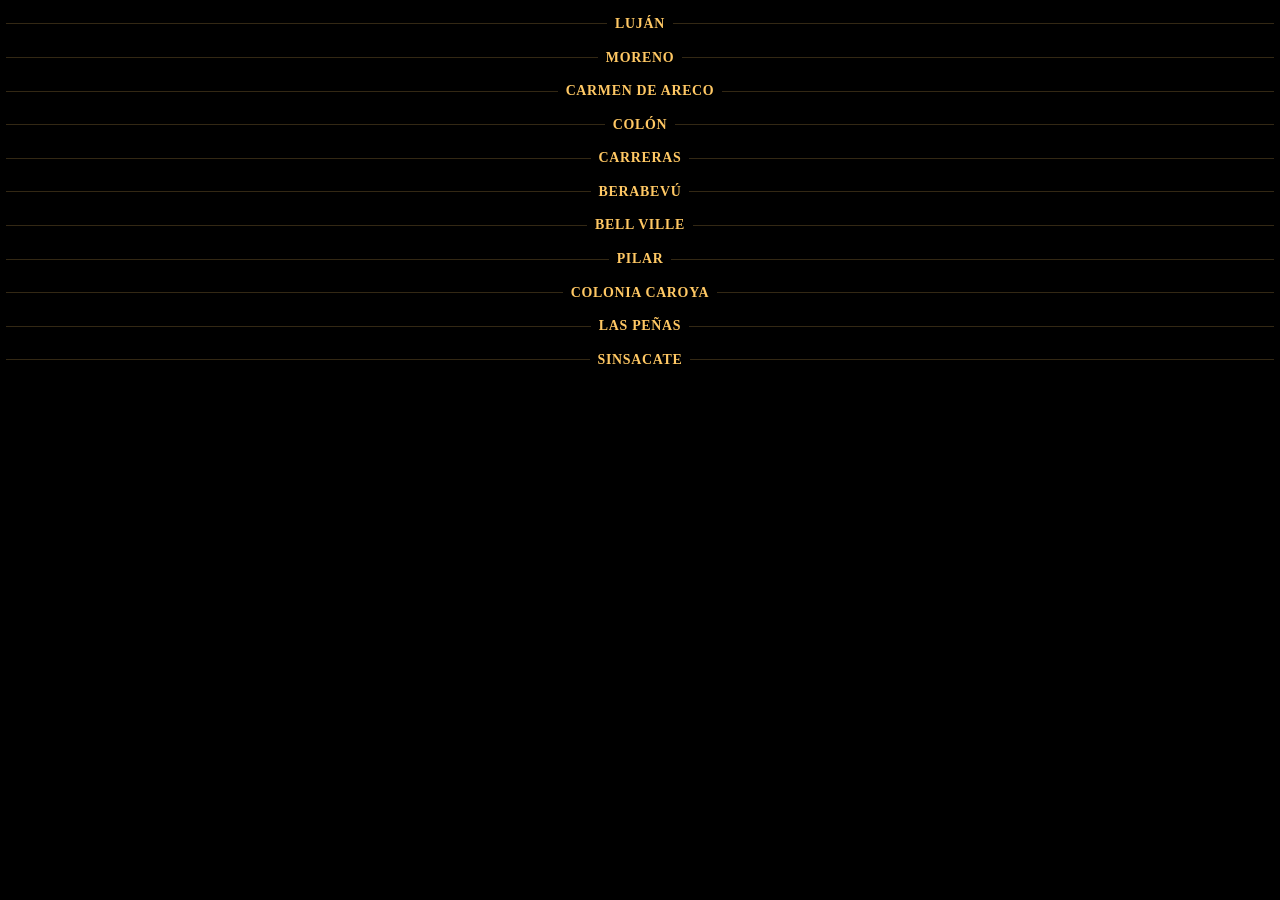
==== commit 4cc8e9c2: "feat(tui): reorganiza 3) Mejorar DB por tipo de medio con Todos realmente todos - Expande improve_db" ====
--- a/td/chat_fluir.html
+++ b/td/chat_fluir.html
@@ -96,7 +96,7 @@
 <body>
 <div id="chat"></div>
 <script>
-var MENSAJES = [{"id": 905, "from_name": "Fabian Wagmister", "texto": "", "hora": 6.591666666666667, "fecha": "2025-08-11", "tipo": "photo", "municipio": "Luján", "fotos": ["[data-uri]"]}, {"id": 905, "from_name": "Fabian Wagmister", "texto": "", "hora": 6.591666666666667, "fecha": "2025-08-11", "tipo": "photo", "municipio": "Morón", "fotos": ["[data-uri]"]}, {"id": 906, "from_name": "Fabian Wagmister", "texto": "", "hora": 6.934444444444445, "fecha": "2025-08-11", "tipo": "photo", "municipio": "Luján", "fotos": ["[data-uri]"]}, {"id": 906, "from_name": "Fabian Wagmister", "texto": "", "hora": 6.934444444444445, "fecha": "2025-08-11", "tipo": "photo", "municipio": "Morón", "fotos": ["[data-uri]"]}, {"id": 907, "from_name": "Fabian Wagmister", "texto": "", "hora": 6.943333333333333, "fecha": "2025-08-11", "tipo": "photo", "municipio": "Luján", "fotos": ["[data-uri]